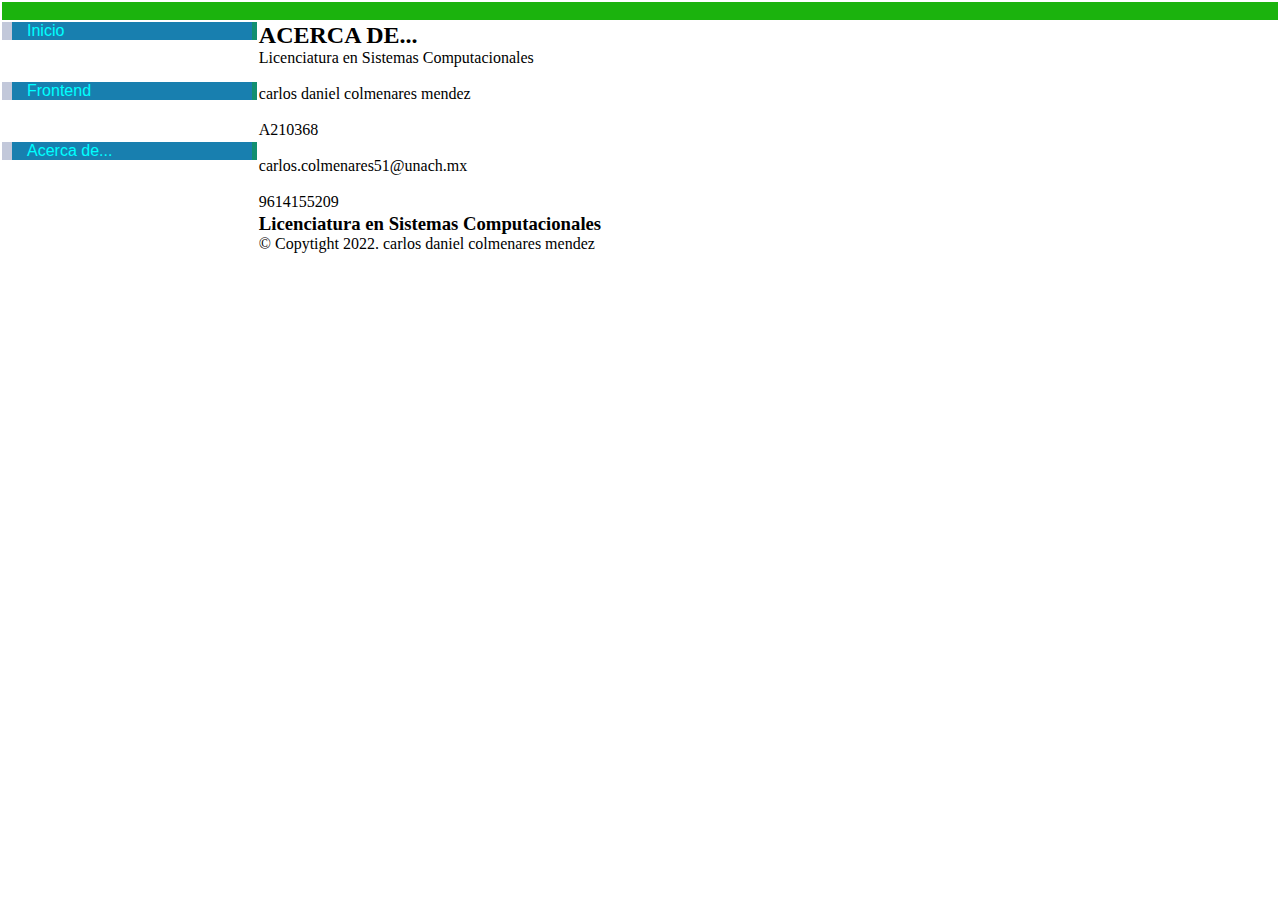
==== acerca.html @ 07a916d3 "first commit" ====
<!DOCTYPE html>
<html lang="en">
<head>
    <meta charset="UTF-8">
    <meta name="viewport" content="width=device-width, initial-scale=1.0">
    <title>Lenguajes Web Fronted</title>
    <link rel="stylesheet" href="css/style.css">
</head>
<body>
    <table width="100%" border="0">
        <tr><!--Encabezado--> 
            <td colspan="2", style="background-color: rgb(27, 179, 13);">
                <center><img src="imagenes/encb.png" alt=""></center>
            </td>
        </tr>
        <tr>
            <td rowspan="3" width="20%"><!--Menu-->
                <ul>
                    <li><a href="index.html">Inicio</a></li>
                    <li><a href="frontend.html">Frontend</a></li>
                    <li><a href="acerca.html">Acerca de...</a></li>
                </ul>
            </td>
            <td>
                <DIV>
                    <h2>ACERCA DE...</h2>
                    <p>Licenciatura en Sistemas Computacionales</p><br>
                    <p>carlos daniel colmenares mendez </p><br>
                    <p>A210368</p><br>
                    <p>carlos.colmenares51@unach.mx</p><br>
                    <p>9614155209</p>
                </DIV>
            </td> <!--seccion-->
        </tr>

        <tr height="100px"> <!--Pie de pagina-->
            <td colspan="2"> 
                <h3>Licenciatura en Sistemas Computacionales</h3>
                <p>&copy; Copytight 2022. carlos daniel colmenares mendez</p>
            </td>
        </tr>
    </table>
</body>
</html>
---- css/style.css ----
*{
    padding: 0px;
    margin: 0px;
}
td{
    vertical-align: text-top;
}
ul{
    list-style-type: none;
}
ul li{
    font-family: 'segoe UI', tahoma, geneva, verdana, sans-serif;
    font-family: 22px;
    height: 60px;
}
ul li a{
    height: 60 px;
    background-color: #187faf;
    display: block;
    border-left: 10px solid #c2c8da;
    border-right: 5px solid #128f70;
    padding-left: 15px;
    text-decoration: none;
    color: aqua;

}
ul li a:hover{
    margin-left: 10px;
    color: #128f70;
    background-color: rgb(175, 20, 20);
    box-shadow: 10px 10px 20px #1a1b17;
    transform: rotate(4deg);
}
td{
    vertical-align: top;
}
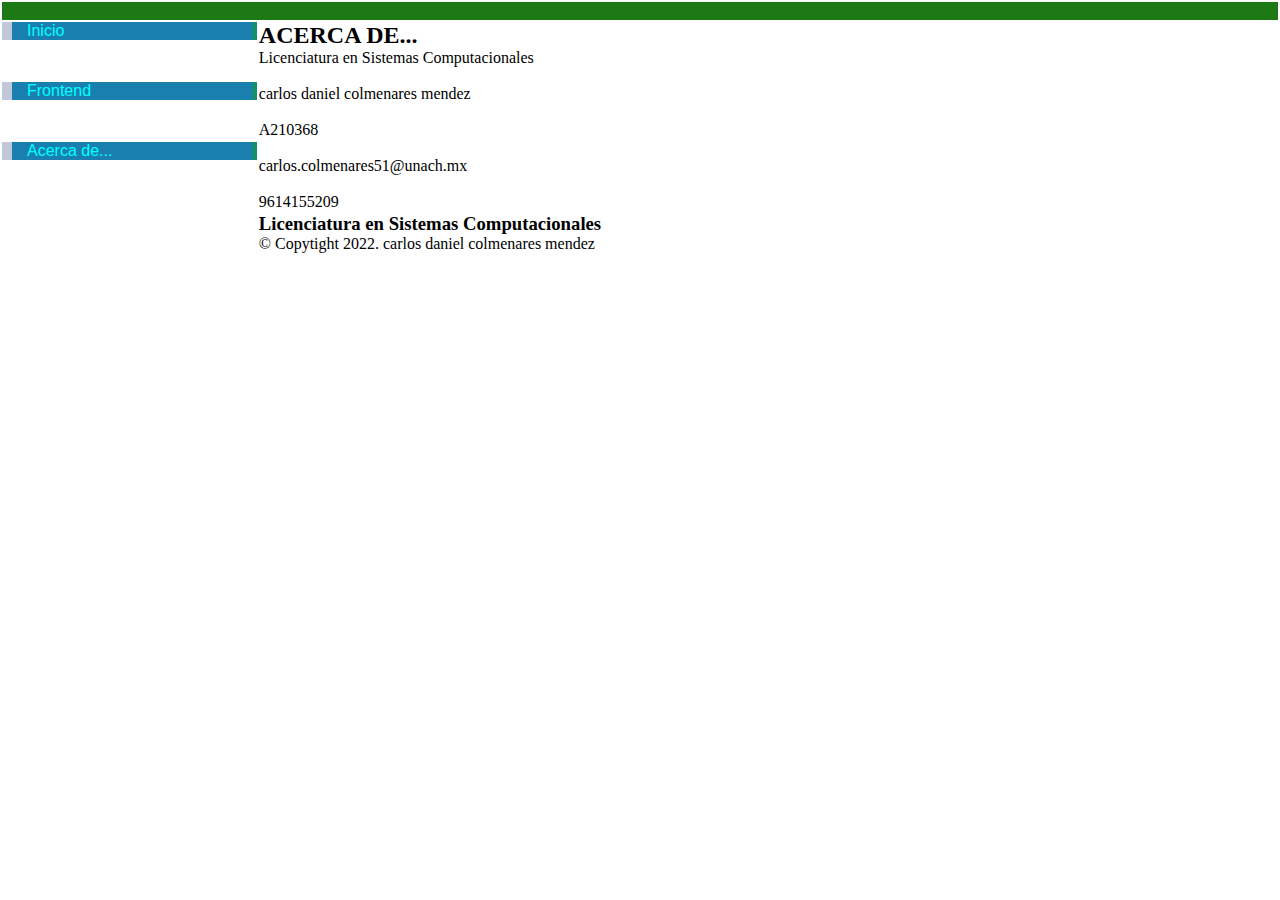
==== commit 6ba7e958: "practica6" ====
--- a/acerca.html
+++ b/acerca.html
@@ -9,7 +9,7 @@
 <body>
     <table width="100%" border="0">
         <tr><!--Encabezado--> 
-            <td colspan="2", style="background-color: rgb(27, 179, 13);">
+            <td colspan="2", style="background-color: rgb(28, 121, 20);">
                 <center><img src="imagenes/encb.png" alt=""></center>
             </td>
         </tr>
